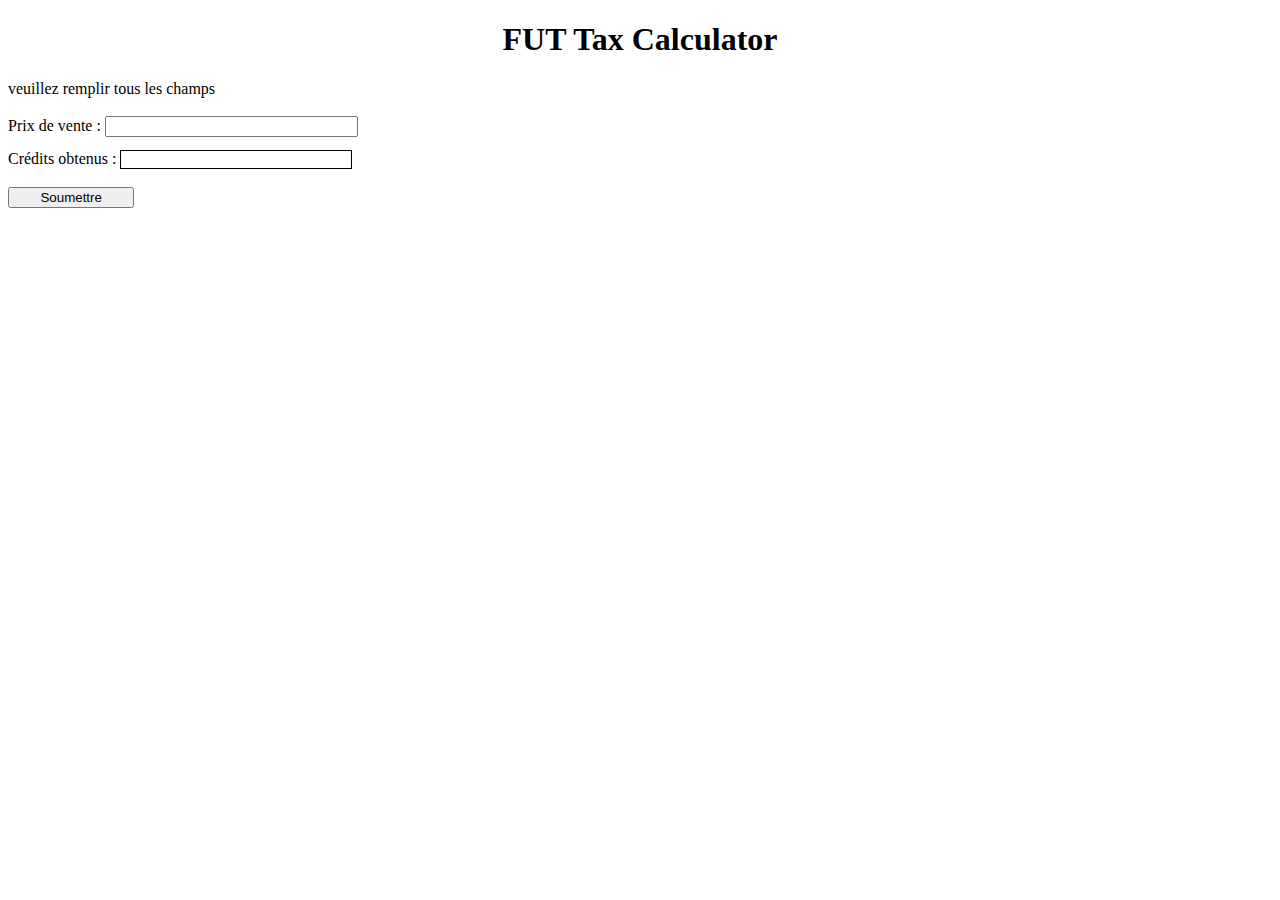
==== index.html @ 465498af "init" ====
<!DOCTYPE html>
<html>
<head>
	<meta charset="utf-8">
	<meta name="viewport" content="width=device-width, initial-scale=1">
	<title>FUT Tax Calculator</title>
	<link rel="stylesheet" href="style.css">
</head>
<body>
<h1>FUT Tax Calculator</h1>

<div>veuillez remplir tous les champs </div>
<br>
<form method="GET" id="myform">
<label for="sales">Prix de vente :  </label>
<input type="number" id="vente" name="pvente">
<br>
<div>
<label for="gains">Crédits obtenus : </label>
<input type="number" id ="gains" name="pgains" class="input-gain" disabled> </div>
<br>
<button class="event-button">Soumettre</button>



</form>


</body>
<script src="script.js"></script>
</html>
---- style.css ----
*{ box-sizing: border-box; }

div { margin-top: 1%; }
h1 { text-align: center; }
input { width : 20% ; text-align: center;}
.event-button { width: 10%; }
.event-button:hover { color : darkblue; background-color: white;}
#gains{ background-color: white; border : solid black 1px ; color: darkblue; width: 18.333%;}
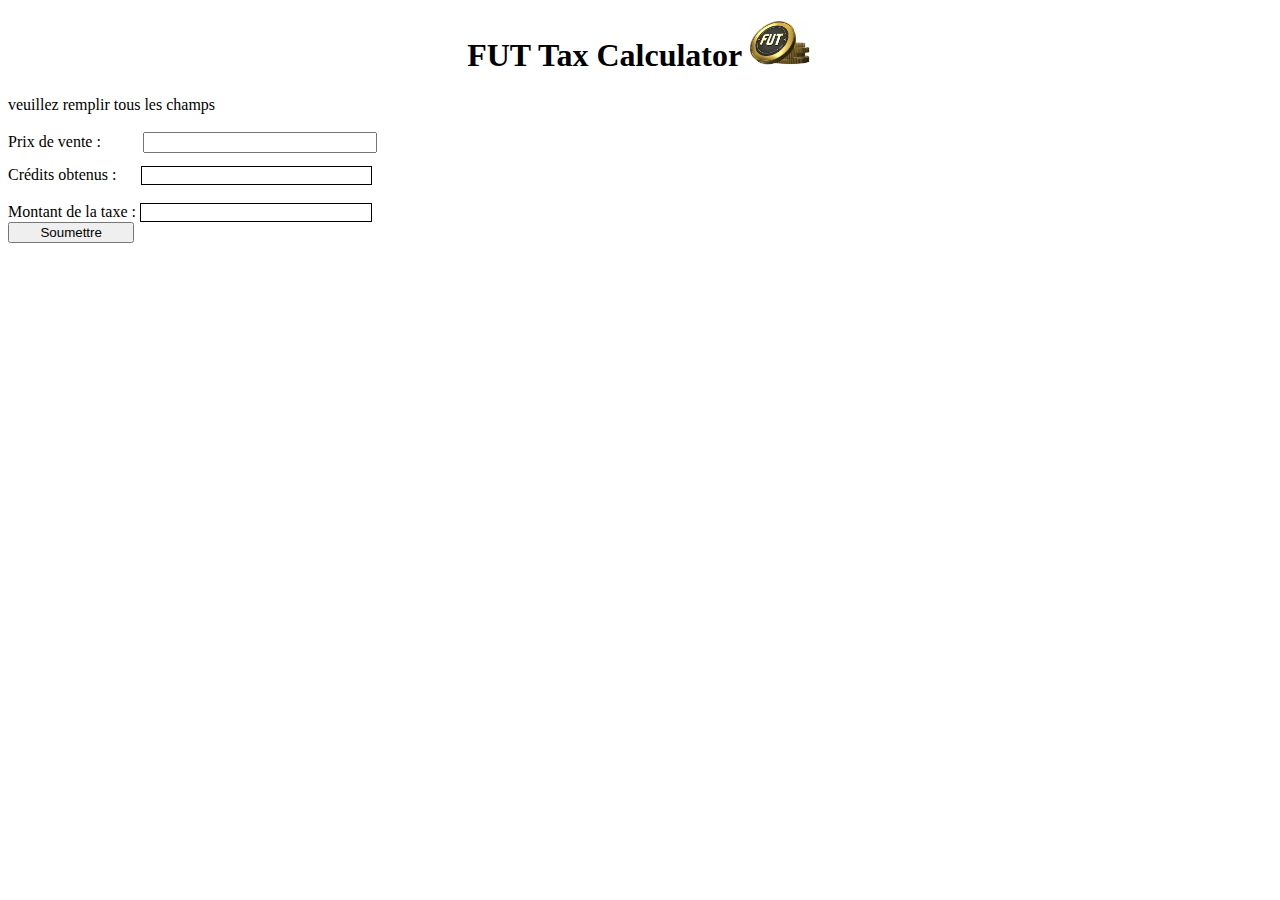
==== commit cfa4b06e: "v1.1" ====
--- a/index.html
+++ b/index.html
@@ -7,17 +7,20 @@
 	<link rel="stylesheet" href="style.css">
 </head>
 <body>
-<h1>FUT Tax Calculator</h1>
+<h1>FUT Tax Calculator  <img src="coins.jpeg" class="coins"></h1>
 
 <div>veuillez remplir tous les champs </div>
 <br>
-<form method="GET" id="myform">
-<label for="sales">Prix de vente :  </label>
+<form method="POST" id="myform">
+<label for="vente" class="sales-l">Prix de vente : </label>
 <input type="number" id="vente" name="pvente">
 <br>
 <div>
-<label for="gains">Crédits obtenus : </label>
+<label for="gains" class="gains-l">Crédits obtenus : </label>
 <input type="number" id ="gains" name="pgains" class="input-gain" disabled> </div>
+<br>
+<label for="taxe" class="taxe-l">Montant de la taxe : </label>
+<input type="number" id ="taxe" name="ptaxe" class="input-gain" disabled> </div>
 <br>
 <button class="event-button">Soumettre</button>
 
--- a/style.css
+++ b/style.css
@@ -1,8 +1,15 @@
 *{ box-sizing: border-box; }
-
+html {
+    height: 100%;
+}
 div { margin-top: 1%; }
-h1 { text-align: center; }
+h1 { text-align: center;}
+.coins {display : inline-block; width: 5%;}
+.sales-l {margin-right: 3%;}
+.gains-l {margin-right: 1.6%;}
+.tax-l {}
+#vente{ width: 18.5%; }
 input { width : 20% ; text-align: center;}
 .event-button { width: 10%; }
 .event-button:hover { color : darkblue; background-color: white;}
-#gains{ background-color: white; border : solid black 1px ; color: darkblue; width: 18.333%;}
+.input-gain{ background-color: white; border : solid black 1px ; color: darkblue; width: 18.333%;}
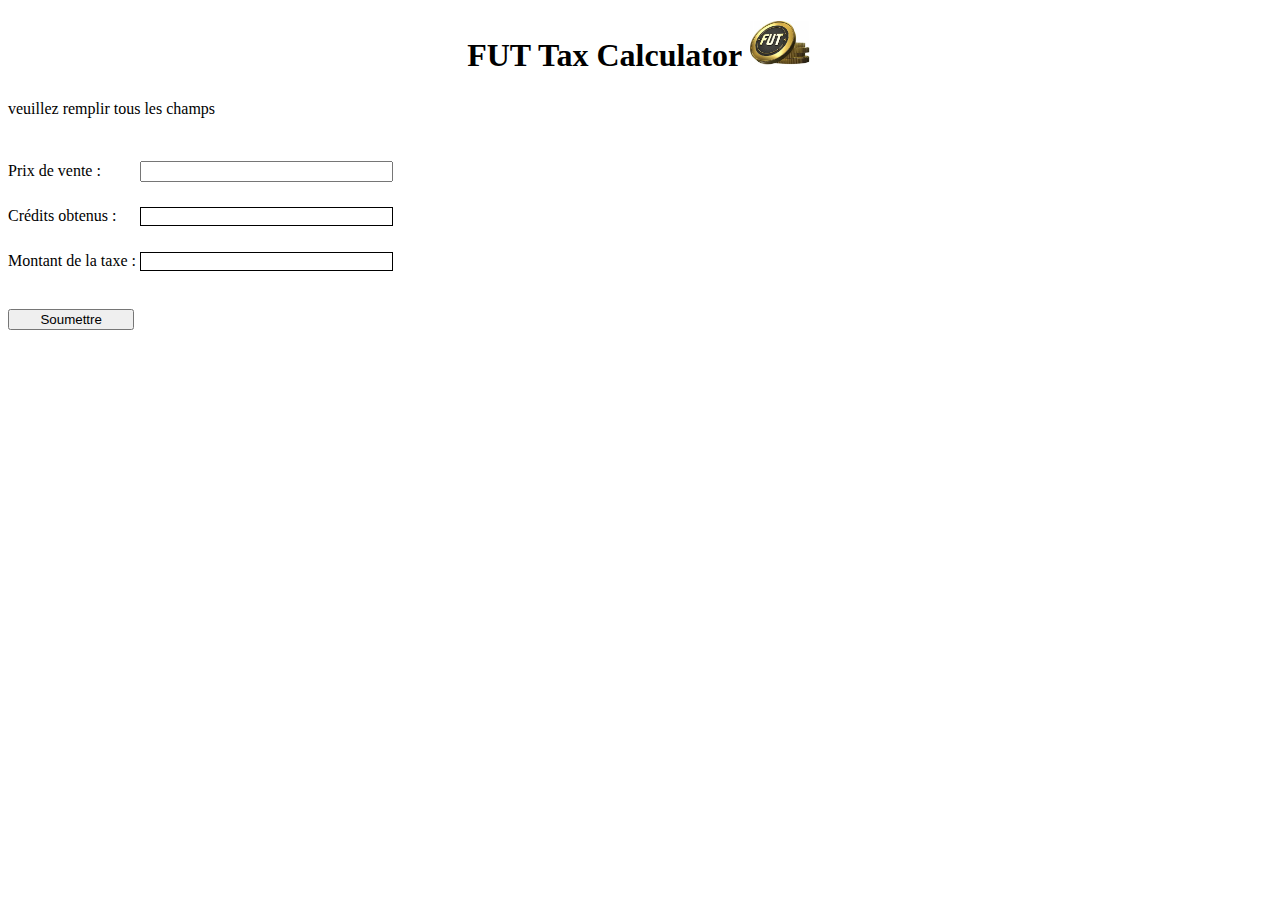
==== commit bfb9b153: "v1.11" ====
--- a/index.html
+++ b/index.html
@@ -12,16 +12,16 @@
 <div>veuillez remplir tous les champs </div>
 <br>
 <form method="POST" id="myform">
+	<div>
 <label for="vente" class="sales-l">Prix de vente : </label>
 <input type="number" id="vente" name="pvente">
-<br>
+</div>
 <div>
 <label for="gains" class="gains-l">Crédits obtenus : </label>
 <input type="number" id ="gains" name="pgains" class="input-gain" disabled> </div>
-<br>
+<div>
 <label for="taxe" class="taxe-l">Montant de la taxe : </label>
-<input type="number" id ="taxe" name="ptaxe" class="input-gain" disabled> </div>
-<br>
+<input type="number" id ="taxe" name="ptaxe" class="input-gain" disabled></div>
 <button class="event-button">Soumettre</button>
 
 
--- a/style.css
+++ b/style.css
@@ -1,15 +1,17 @@
 *{ box-sizing: border-box; }
 html {
+	margin : 0;
+	padding : 0;
     height: 100%;
 }
-div { margin-top: 1%; }
+
+div { margin-top: 2%; }
 h1 { text-align: center;}
 .coins {display : inline-block; width: 5%;}
-.sales-l {margin-right: 3%;}
-.gains-l {margin-right: 1.6%;}
+.sales-l {margin-right: 2.2rem;}
+.gains-l {margin-right: 1.22rem;}
 .tax-l {}
-#vente{ width: 18.5%; }
 input { width : 20% ; text-align: center;}
-.event-button { width: 10%; }
+.event-button { width: 10%; margin-top: 3%; }
 .event-button:hover { color : darkblue; background-color: white;}
-.input-gain{ background-color: white; border : solid black 1px ; color: darkblue; width: 18.333%;}
+.input-gain{ background-color: white; border : solid black 1px ; color: darkblue;}
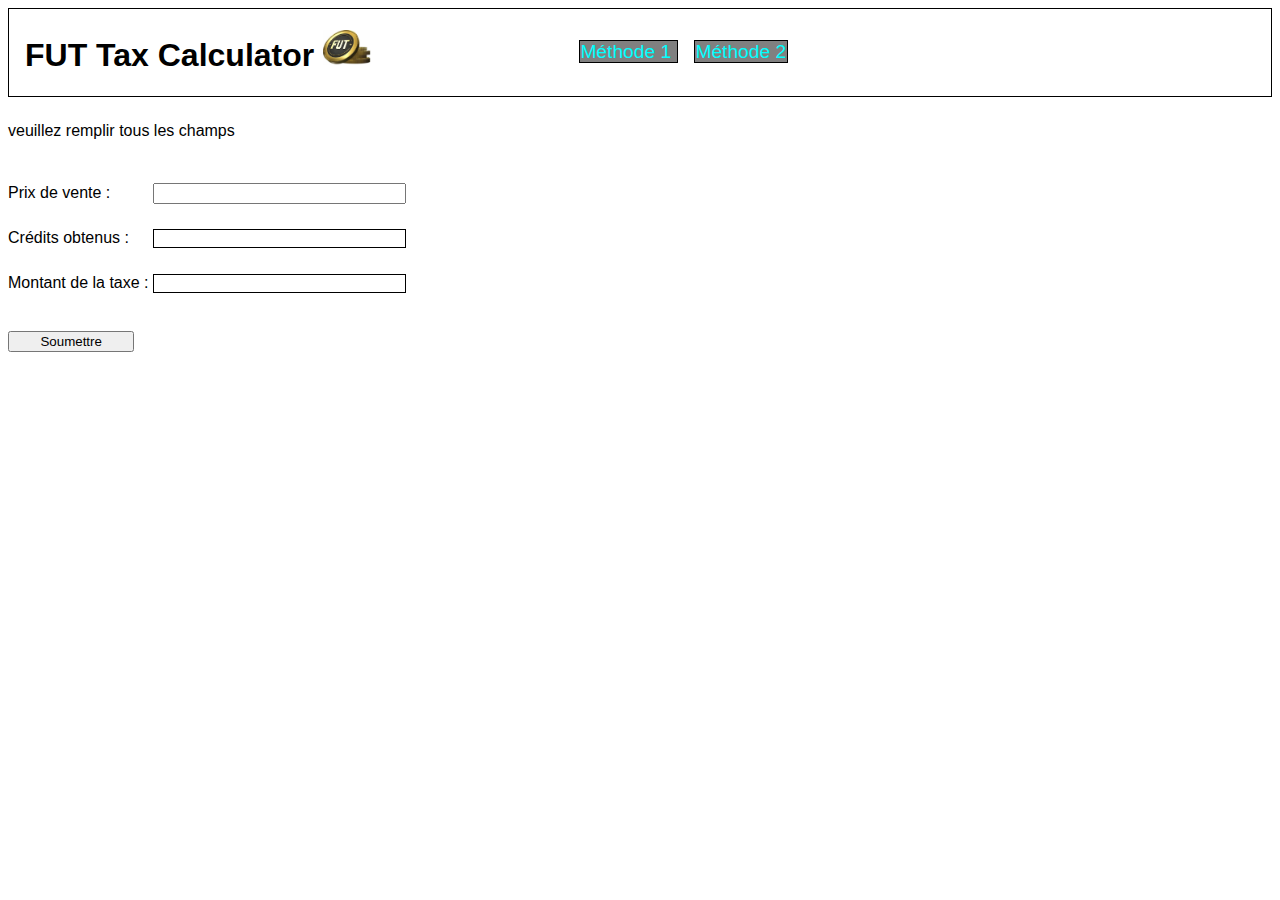
==== commit 14794185: "v1.2" ====
--- a/index.html
+++ b/index.html
@@ -7,9 +7,20 @@
 	<link rel="stylesheet" href="style.css">
 </head>
 <body>
-<h1>FUT Tax Calculator  <img src="coins.jpeg" class="coins"></h1>
-
-<div>veuillez remplir tous les champs </div>
+	<header>
+		<h1>FUT Tax Calculator  <img src="coins.jpeg" class="coins"></h1>
+		<nav>
+			<ul>
+				<li><a href="index.html">
+				    Méthode 1</a>
+				</li>
+				<li><a href="methode2.html">
+					Méthode 2</a>
+				</li>
+			</ul>
+		</nav>
+	</header>
+<div class="c1">veuillez remplir tous les champs </div>
 <br>
 <form method="POST" id="myform">
 	<div>
--- a/style.css
+++ b/style.css
@@ -1,17 +1,28 @@
-*{ box-sizing: border-box; }
+*{ box-sizing: border-box; font-family: Arial, Helvetica, sans-serif }
 html {
 	margin : 0;
 	padding : 0;
     height: 100%;
 }
+body {
+	
+	
+}
 
 div { margin-top: 2%; }
-h1 { text-align: center;}
-.coins {display : inline-block; width: 5%;}
-.sales-l {margin-right: 2.2rem;}
+h1 {  float: left;  width: 40%; position: relative;}
+.coins {display : inline-block; width: 10%;}
+.sales-l {margin-right: 2.4rem;}
+.achat-l {margin-right: 0.66rem;}
 .gains-l {margin-right: 1.22rem;}
-.tax-l {}
+.benef-l {margin-right: 2.25rem;}
 input { width : 20% ; text-align: center;}
 .event-button { width: 10%; margin-top: 3%; }
 .event-button:hover { color : darkblue; background-color: white;}
-.input-gain{ background-color: white; border : solid black 1px ; color: darkblue;}
+.input-gain,.input-benef{ background-color: white; border : solid black 1px ; color: darkblue;}
+li {display: inline; margin-right:1rem; border : 1px solid black; font-size: larger; background-color: grey; padding-right: 1px;}
+a { color : aqua; text-decoration: none;}
+a:hover {color : blue; }
+nav { float : left; margin: 1rem;}
+.c1 {clear: both;}
+header {  border: 1px solid black; overflow: hidden; padding-left: 1rem;}
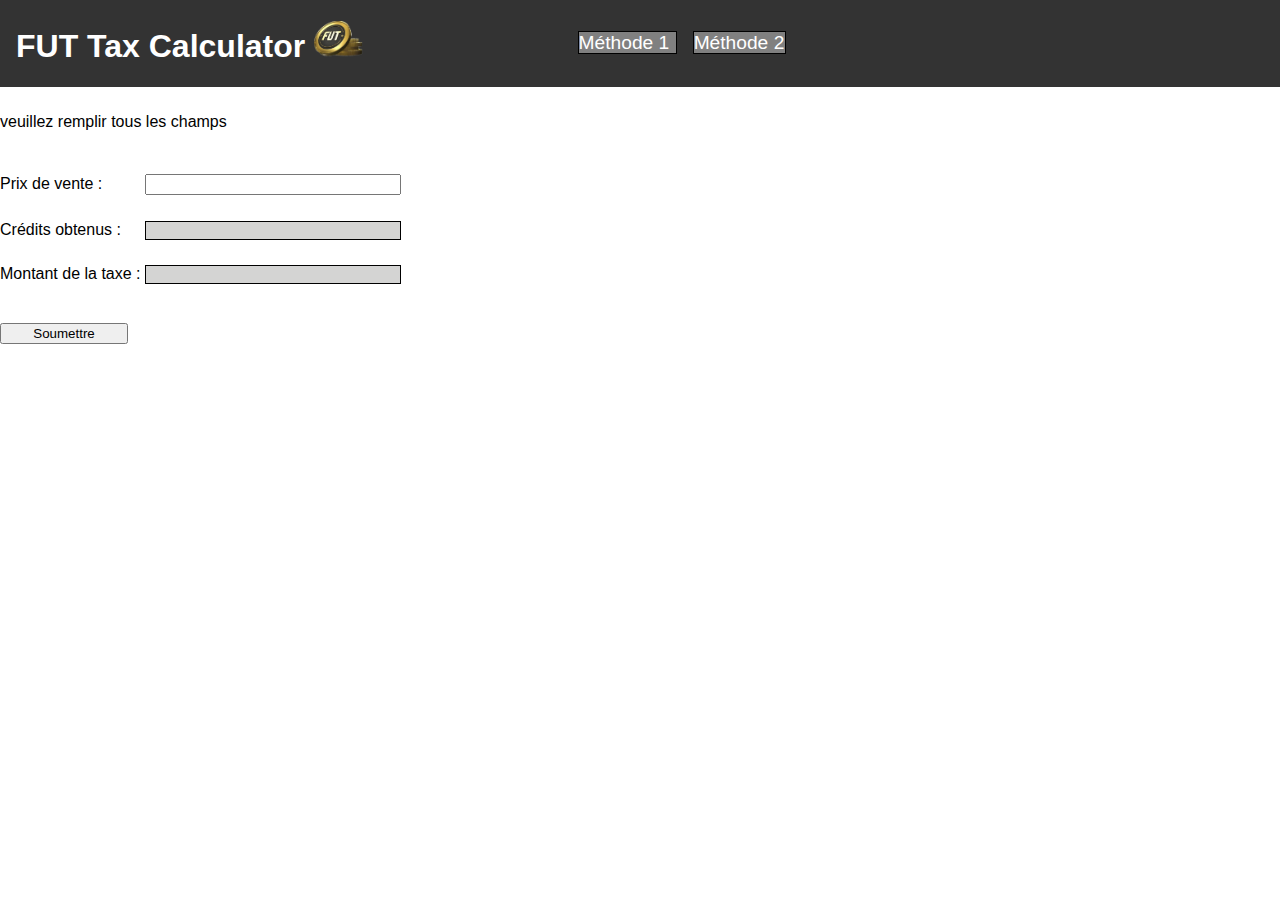
==== commit 1bae89d0: "v1.2" ====
--- a/index.html
+++ b/index.html
@@ -8,7 +8,7 @@
 </head>
 <body>
 	<header>
-		<h1>FUT Tax Calculator  <img src="coins.jpeg" class="coins"></h1>
+		<h1>FUT Tax Calculator  <img src="coins.png" class="coins"></h1>
 		<nav>
 			<ul>
 				<li><a href="index.html">
@@ -38,6 +38,7 @@
 
 
 </form>
+<footer></footer>
 
 
 </body>
--- a/style.css
+++ b/style.css
@@ -1,16 +1,18 @@
-*{ box-sizing: border-box; font-family: Arial, Helvetica, sans-serif }
+*{ box-sizing: border-box; font-family: -apple-system, BlinkMacSystemFont, 'Segoe UI', Roboto, Oxygen, Ubuntu, Cantarell, 'Open Sans', 'Helvetica Neue', sans-serif }
 html {
-	margin : 0;
-	padding : 0;
+	margin : 0px;
+	padding : 0px;
     height: 100%;
 }
-body {
+body { height: 100%;
+	margin: 0px;
+	
 	
 	
 }
 
 div { margin-top: 2%; }
-h1 {  float: left;  width: 40%; position: relative;}
+h1 {  float: left;  width: 40%; position: relative; color : white;}
 .coins {display : inline-block; width: 10%;}
 .sales-l {margin-right: 2.4rem;}
 .achat-l {margin-right: 0.66rem;}
@@ -19,10 +21,10 @@
 input { width : 20% ; text-align: center;}
 .event-button { width: 10%; margin-top: 3%; }
 .event-button:hover { color : darkblue; background-color: white;}
-.input-gain,.input-benef{ background-color: white; border : solid black 1px ; color: darkblue;}
+.input-gain,.input-benef{ background-color: rgb(212, 212, 211); border : solid black 1px ; color: darkblue;}
 li {display: inline; margin-right:1rem; border : 1px solid black; font-size: larger; background-color: grey; padding-right: 1px;}
-a { color : aqua; text-decoration: none;}
-a:hover {color : blue; }
+a { color : white; text-decoration: none;}
+a:hover {color : darkblue; }
 nav { float : left; margin: 1rem;}
 .c1 {clear: both;}
-header {  border: 1px solid black; overflow: hidden; padding-left: 1rem;}
+header {  overflow: hidden; padding-left: 1rem; background-color: #333333 ;}
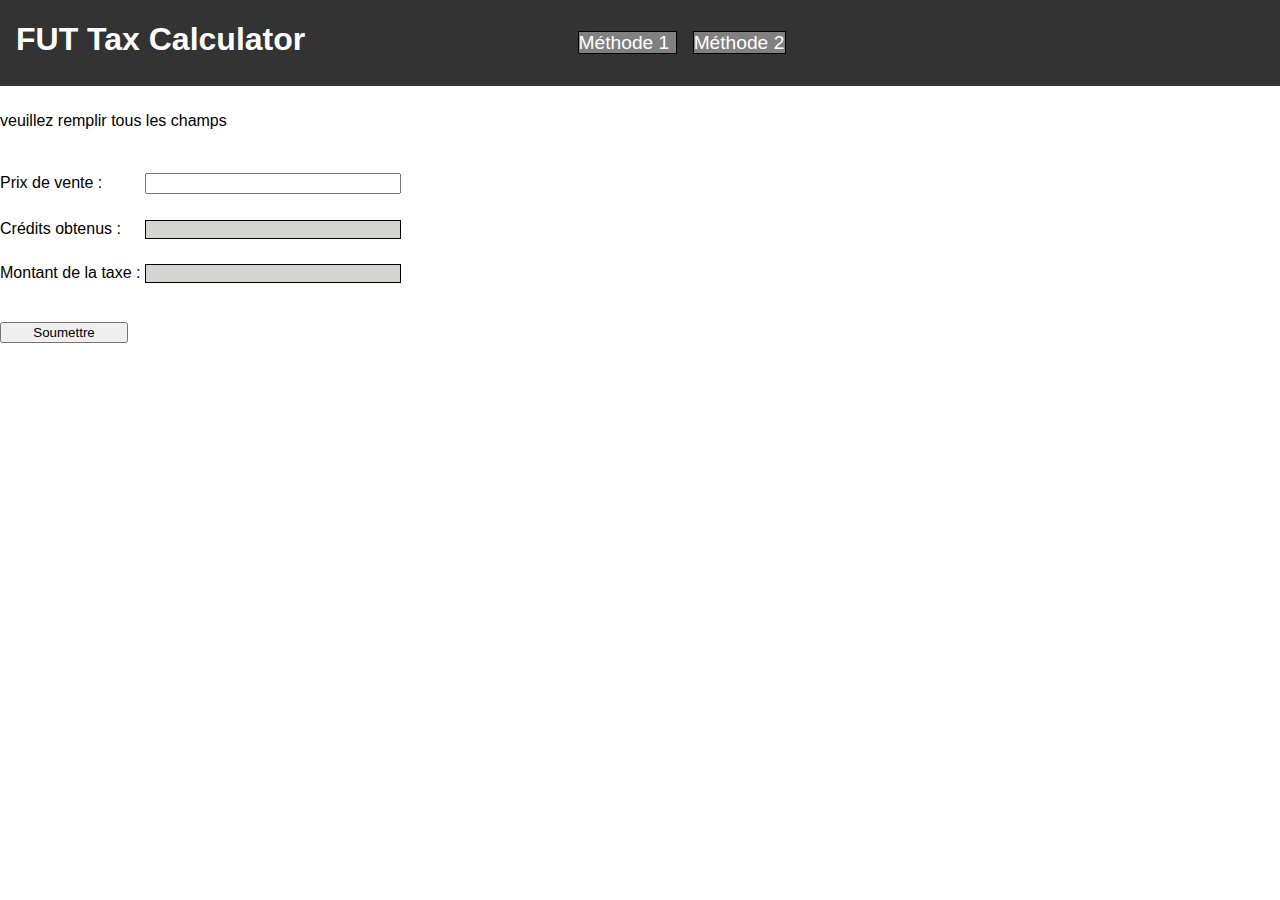
==== commit 3c5e6c37: "'v'" ====
--- a/index.html
+++ b/index.html
@@ -8,7 +8,7 @@
 </head>
 <body>
 	<header>
-		<h1>FUT Tax Calculator  <img src="coins.png" class="coins"></h1>
+		<h1>FUT Tax Calculator  </h1>
 		<nav>
 			<ul>
 				<li><a href="index.html">
